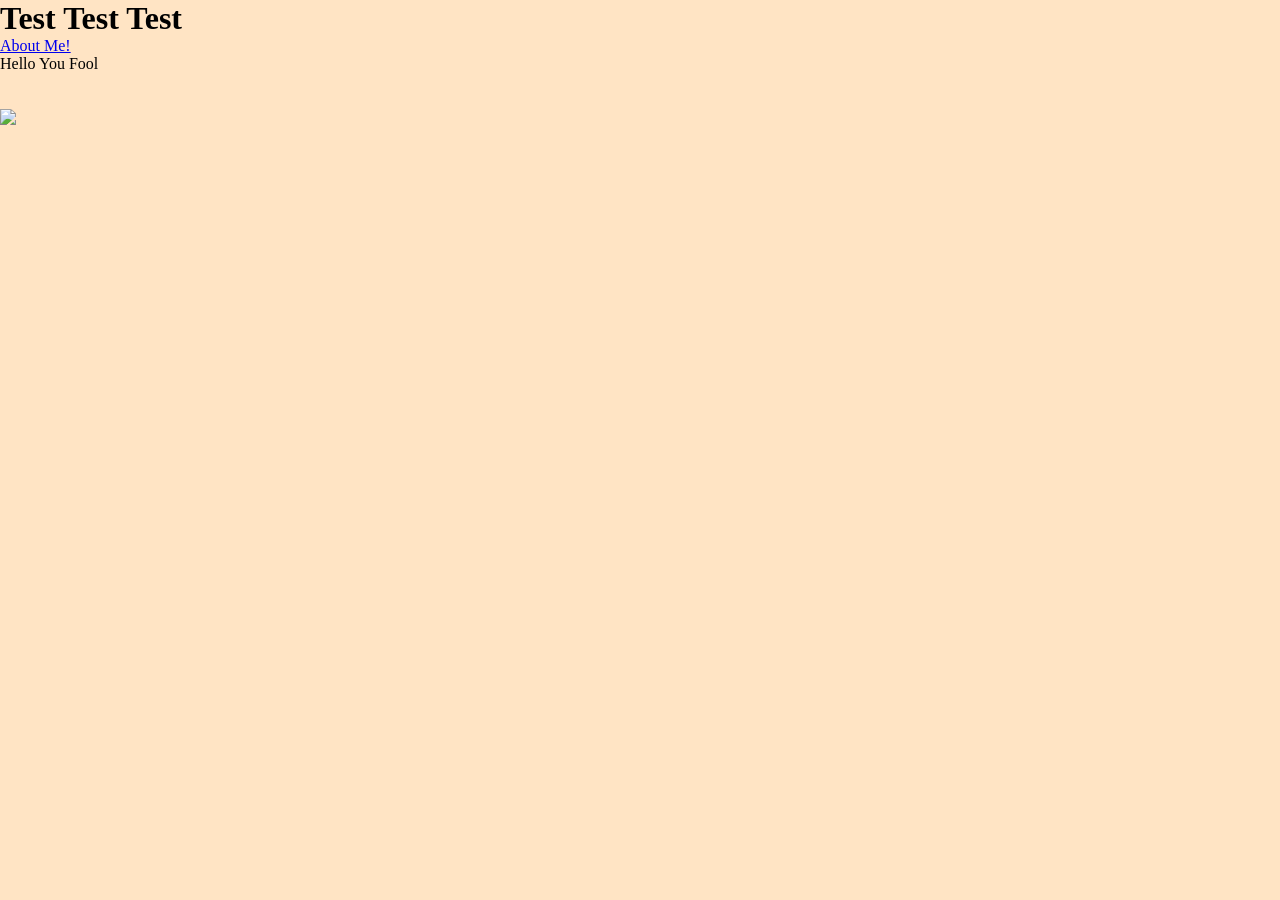
==== index.html @ d907721a "Update index.html" ====
<!DOCTYPE html>
<html>
<style>
    div {
        color:azure
    }
    body {
        background-color:bisque
    }
    .info {
        background-color:blueviolet
    }
    * {
    margin: 0;
    padding: 0;
}
</style>    
  <head>
    <title>Hello</title>
  </head>
  <body>
    <h1>Test Test Test</h1>
    <p><a href="about.html">About Me!</a></p>
    <hl>Hello You Fool</hl>
    <br><br><br>
    <img src="https://github.com/user-attachments/assets/80d46d30-9823-47f9-837d-1a299e6cc2b3">
    <br>
    <video width="640" height="360" autoplay loop>
        
    How Does div work <div>Is this how it works?</div> tf?
    <div class="info">This is my test html page</div>
    <div class="info">I guess these are like variables</div>
    <div>End of info section</div>
    <div class="clock"></div>
    
  </body>
</html>
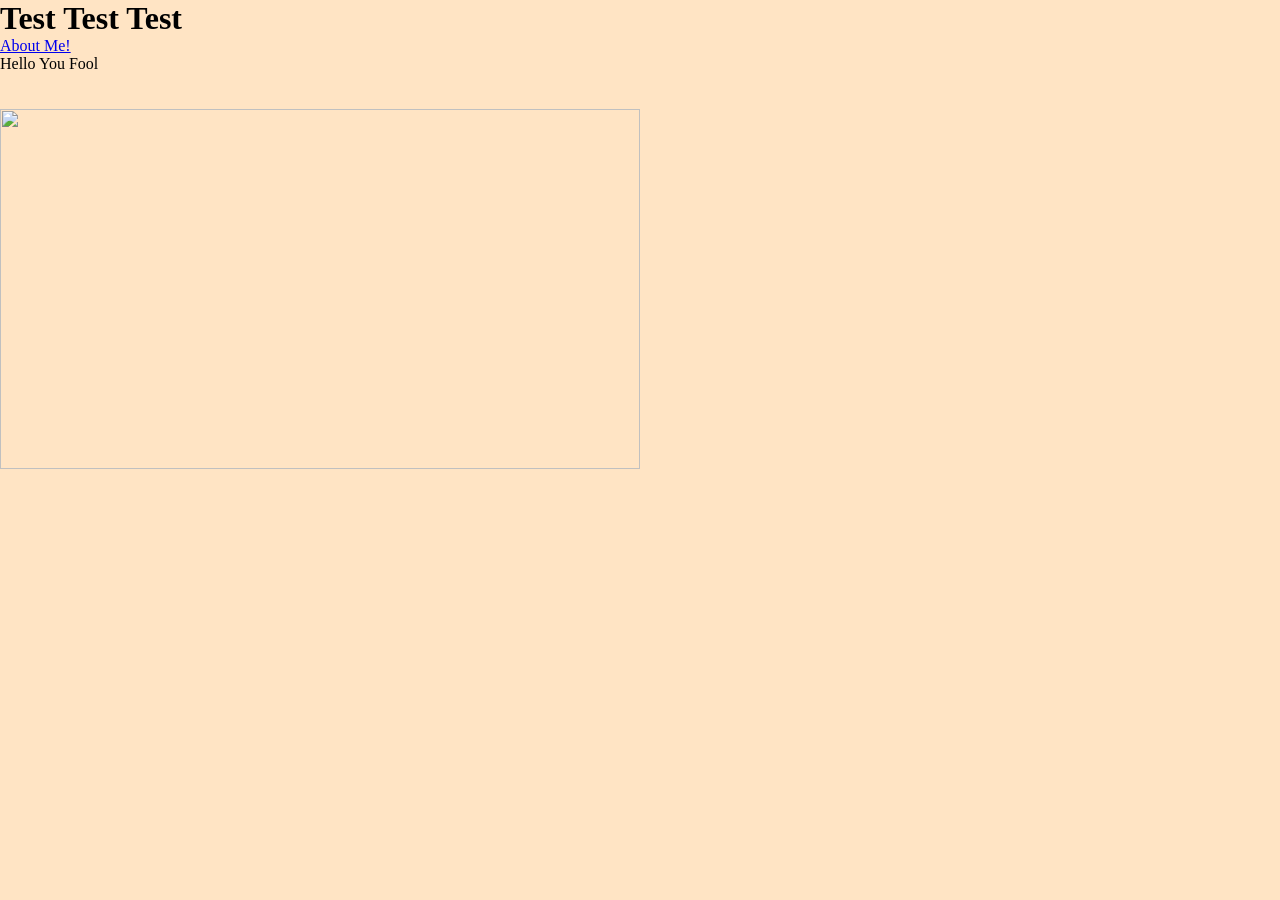
==== commit ce9c7239: "Update index.html" ====
--- a/index.html
+++ b/index.html
@@ -23,7 +23,7 @@
     <p><a href="about.html">About Me!</a></p>
     <hl>Hello You Fool</hl>
     <br><br><br>
-    <img src="https://github.com/user-attachments/assets/80d46d30-9823-47f9-837d-1a299e6cc2b3">
+    <img src="8765487_p0.png" width="640" height="360">
     <br>
     <video width="640" height="360" autoplay loop>
         
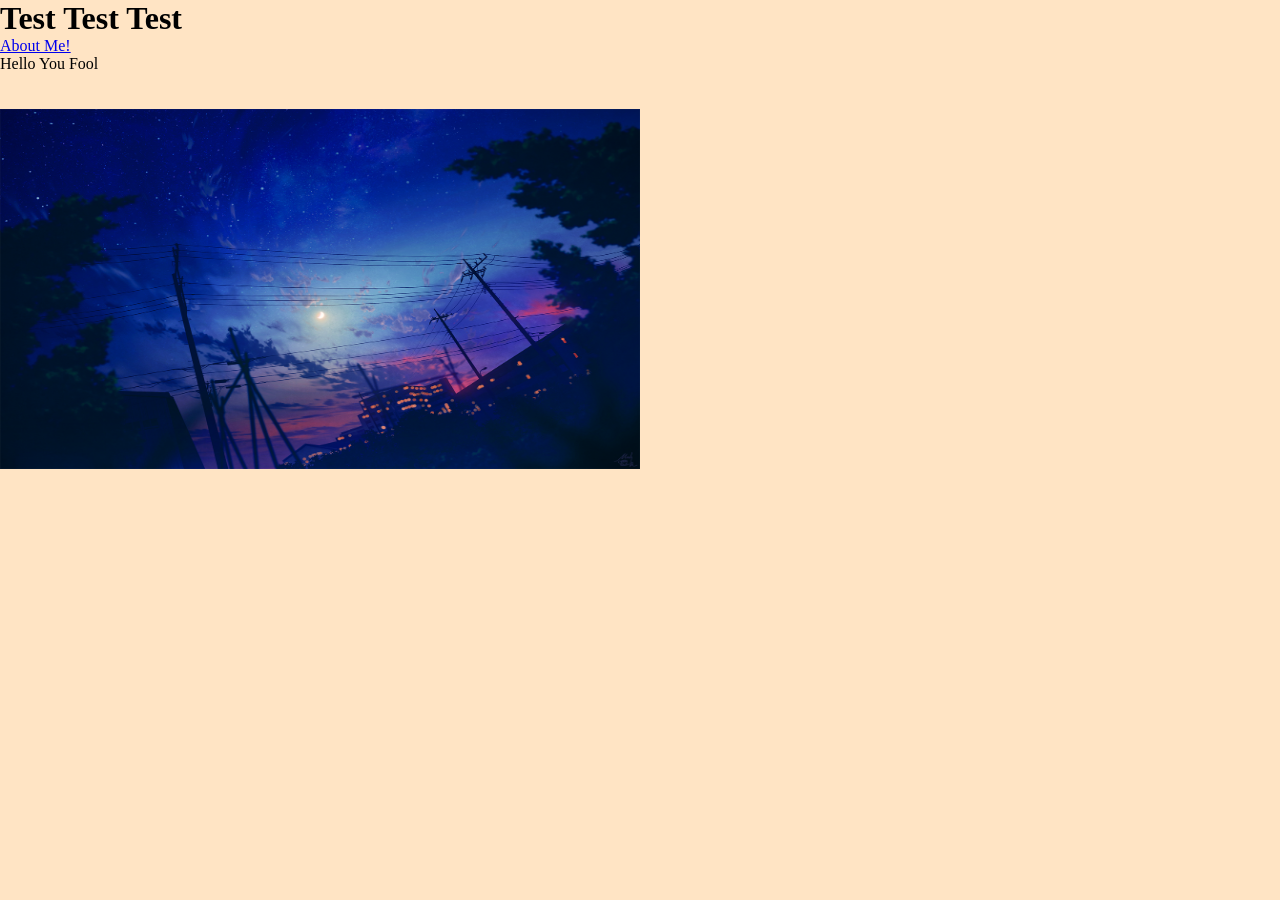
==== commit 34e6fd25: "Update index.html" ====
--- a/index.html
+++ b/index.html
@@ -23,7 +23,7 @@
     <p><a href="about.html">About Me!</a></p>
     <hl>Hello You Fool</hl>
     <br><br><br>
-    <img src="8765487_p0.png" width="640" height="360">
+    <img src="87654287_p0.png" width="640" height="360">
     <br>
     <video width="640" height="360" autoplay loop>
         
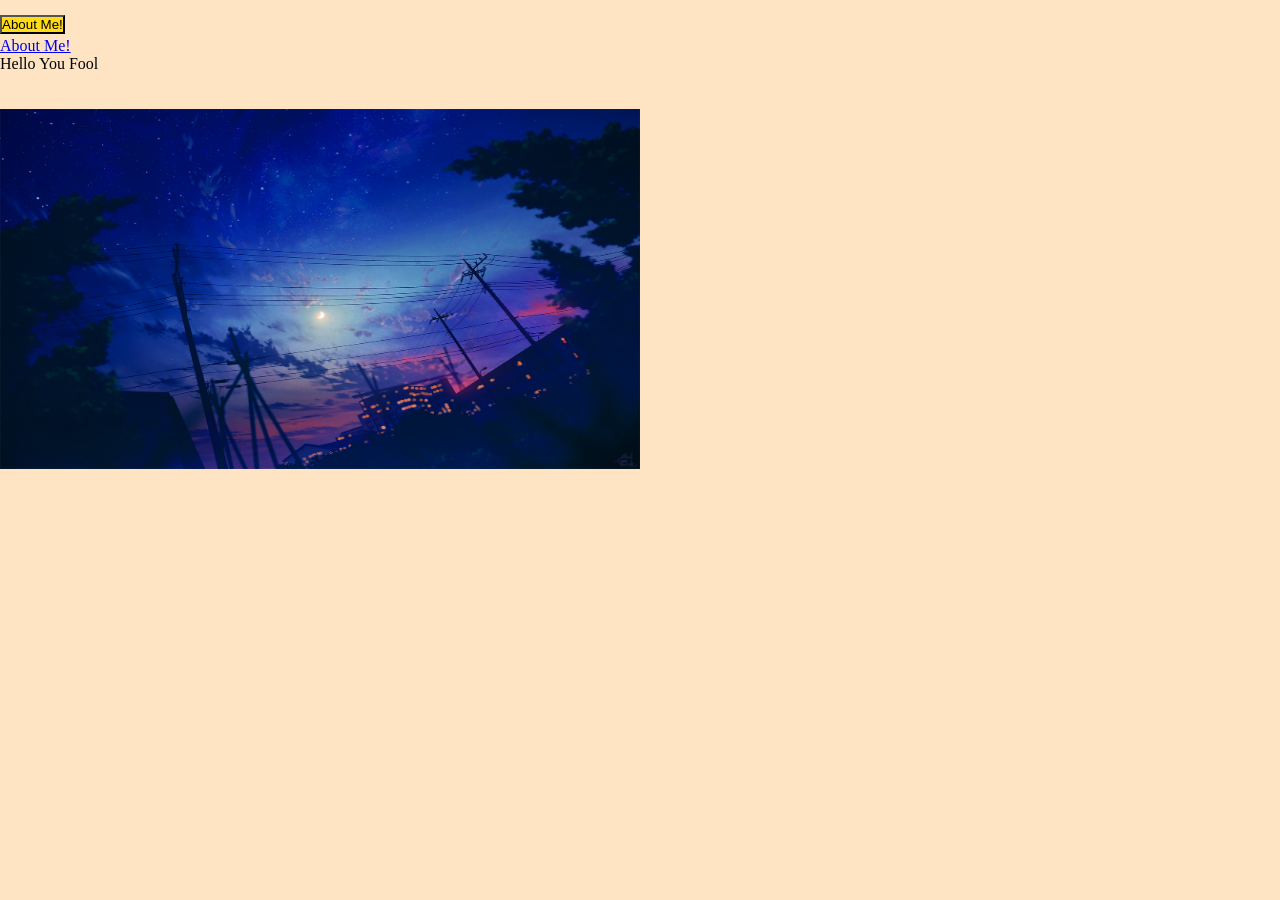
==== commit 20305e86: "Made changes to css" ====
--- a/index.html
+++ b/index.html
@@ -1,25 +1,14 @@
 <!DOCTYPE html>
 <html>
-<style>
-    div {
-        color:azure
-    }
-    body {
-        background-color:bisque
-    }
-    .info {
-        background-color:blueviolet
-    }
-    * {
-    margin: 0;
-    padding: 0;
-}
-</style>    
+ 
   <head>
+    <link rel="stylesheet" href="style.css">
     <title>Hello</title>
   </head>
   <body>
-    <h1>Test Test Test</h1>
+    <h1>
+      <button id="aboutButton"> About Me!</button>
+    </h1>
     <p><a href="about.html">About Me!</a></p>
     <hl>Hello You Fool</hl>
     <br><br><br>
--- a/style.css
+++ b/style.css
@@ -0,0 +1,17 @@
+    div {
+        color:azure
+    }
+    body {
+        background-color:bisque
+    }
+    .info {
+        background-color:blueviolet
+    }
+    * {
+    margin: 0;
+    padding: 0;
+}
+    #aboutButton {
+      background-color:#ffdc15;
+      color:black;
+    }
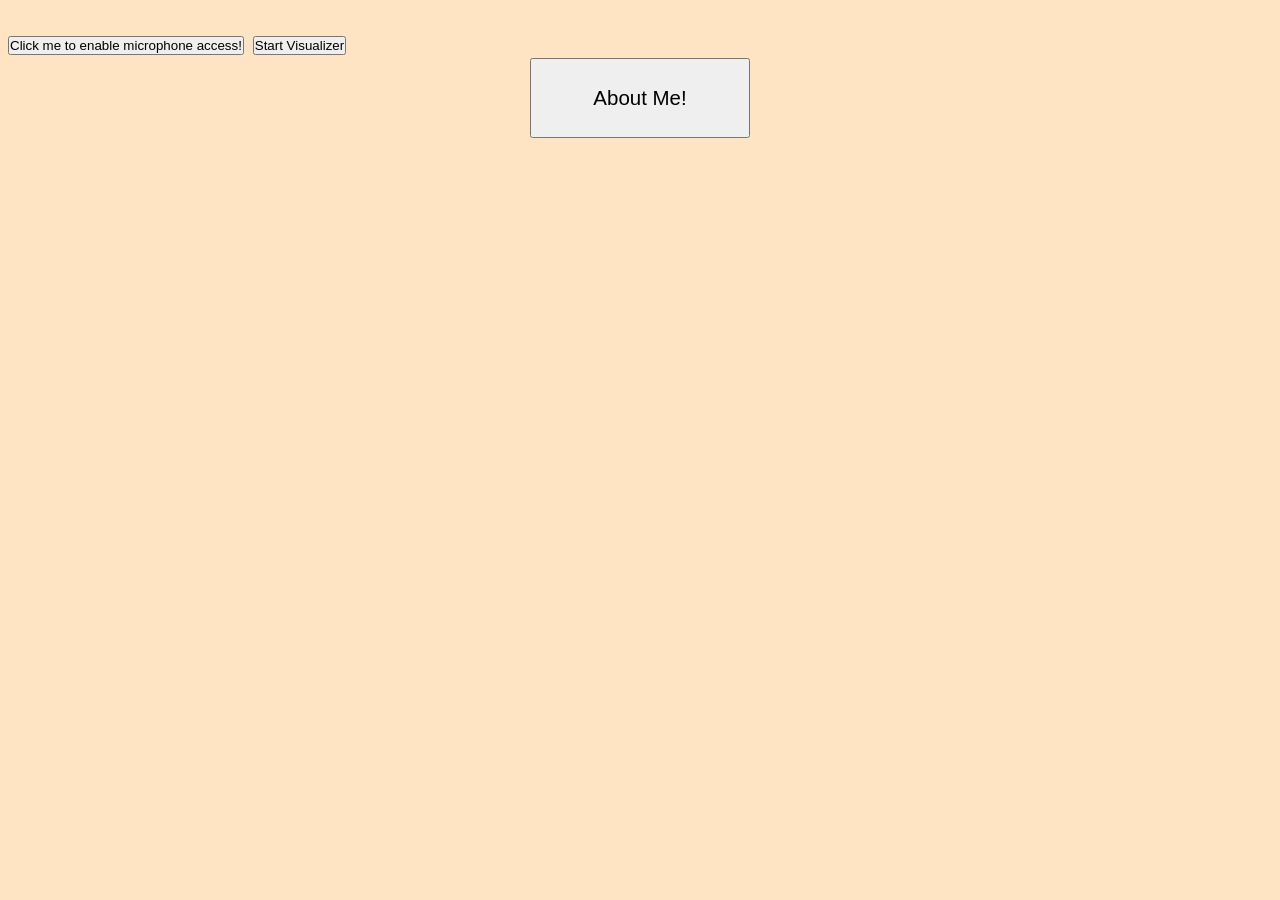
==== commit 548107c5: "added a bunch of stuff" ====
--- a/index.html
+++ b/index.html
@@ -3,16 +3,20 @@
  
   <head>
     <link rel="stylesheet" href="style.css">
-    <title>Hello</title>
+    <script src="script.js"></script>
+    <title>Joshua Croft Website</title>
   </head>
   <body>
+    
     <h1>
-      <button id="aboutButton"> About Me!</button>
+      <button id="permButton" onclick="setup();"> Click me to enable microphone access! </button>
+      <button id="startButton" onclick="draw();"> Start Visualizer </button>
+      <div class="center">
+        <button id="aboutButton" class="center" onclick="redirect('about.html')"> About Me!</button>
+      </div>
     </h1>
-    <p><a href="about.html">About Me!</a></p>
-    <hl>Hello You Fool</hl>
     <br><br><br>
-    <img src="87654287_p0.png" width="640" height="360">
+    <canvas id="visualizer" width="600" height="200"></canvas>
     <br>
     <video width="640" height="360" autoplay loop>
         
--- a/style.css
+++ b/style.css
@@ -8,10 +8,26 @@
         background-color:blueviolet
     }
     * {
-    margin: 0;
+    margin: 100;
     padding: 0;
+    font-family: "Lucida Console", Arial, Helvetica, sans-serif;
 }
+
+    .button {
+        background-color:#ffdc155d;
+        color:black;
+    }
+    
+    .center {
+        text-align: center;
+    }
+
     #aboutButton {
-      background-color:#ffdc15;
-      color:black;
+      height: 80px;
+      width: 220px;
+      font-size: 1.6vw;
+      
+    }
+    #permButton {
+        
     }
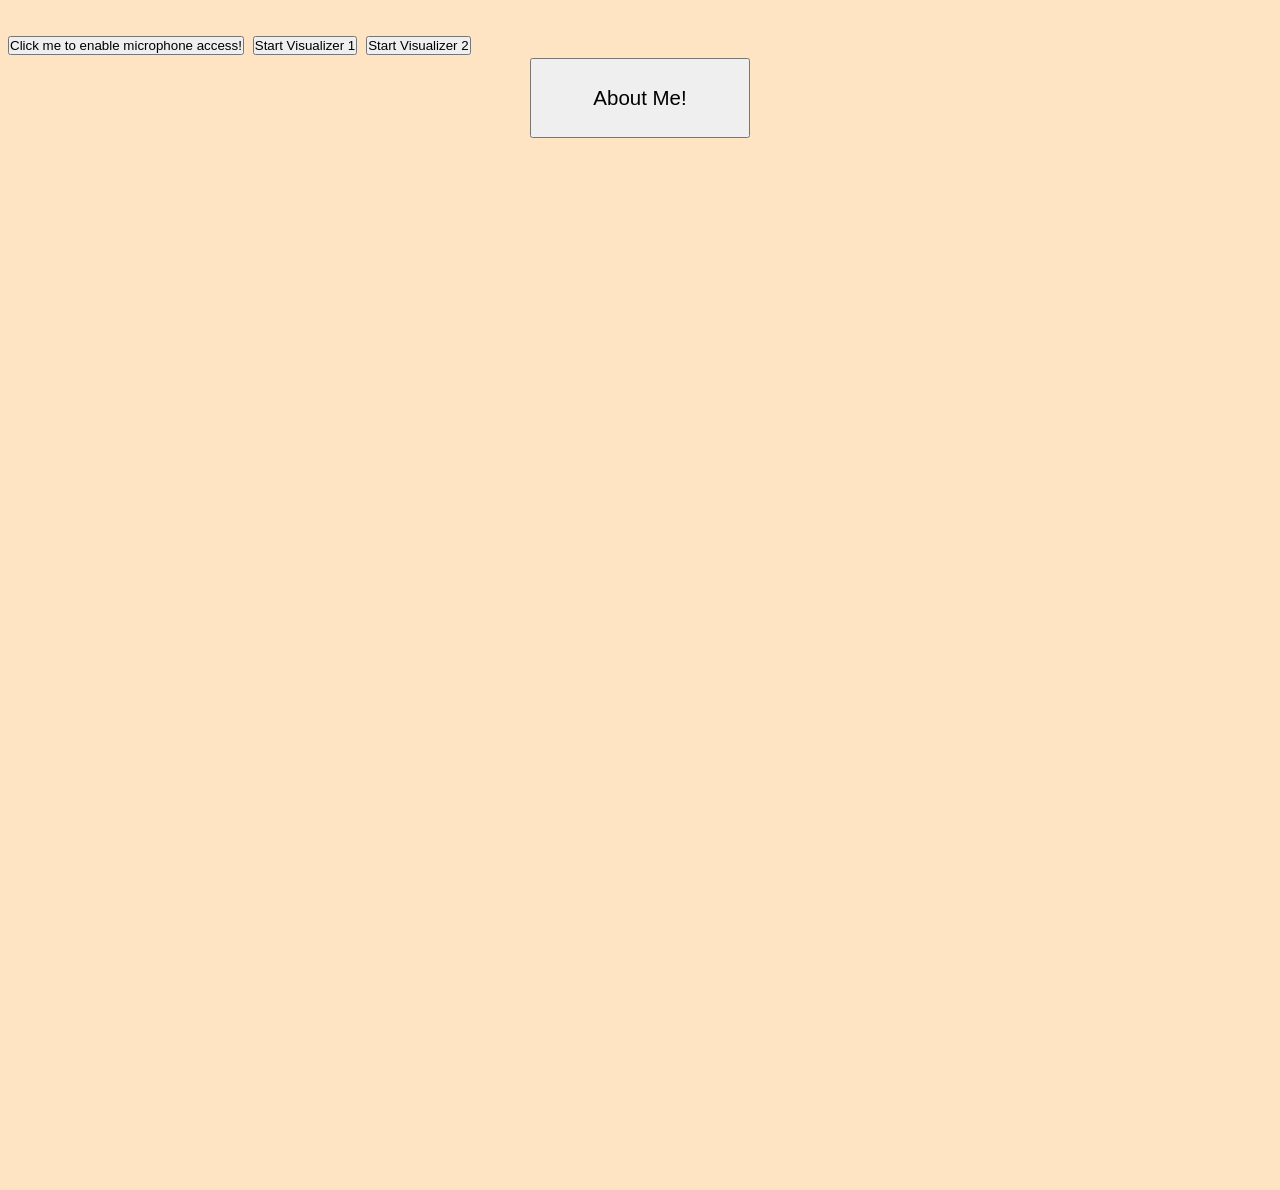
==== commit 80dc72b9: "added gooey visualizer" ====
--- a/index.html
+++ b/index.html
@@ -3,20 +3,21 @@
  
   <head>
     <link rel="stylesheet" href="style.css">
-    <script src="script.js"></script>
+    
     <title>Joshua Croft Website</title>
   </head>
   <body>
     
     <h1>
       <button id="permButton" onclick="setup();"> Click me to enable microphone access! </button>
-      <button id="startButton" onclick="draw();"> Start Visualizer </button>
+      <button id="startButton" onclick="draw();"> Start Visualizer 1</button>
+      <button id="startButton" onclick="drawGraph();"> Start Visualizer 2</button>
       <div class="center">
-        <button id="aboutButton" class="center" onclick="redirect('about.html')"> About Me!</button>
+        <button id="aboutButton" class="center" onclick="revealText()"> About Me!</button>
       </div>
     </h1>
     <br><br><br>
-    <canvas id="visualizer" width="600" height="200"></canvas>
+    <canvas id="visualizer" width="600" height="600"></canvas>
     <br>
     <video width="640" height="360" autoplay loop>
         
@@ -25,6 +26,6 @@
     <div class="info">I guess these are like variables</div>
     <div>End of info section</div>
     <div class="clock"></div>
-    
+    <script src="script.js"></script>
   </body>
 </html>
--- a/style.css
+++ b/style.css
@@ -30,4 +30,16 @@
     }
     #permButton {
         
-    }+    }
+    
+    #revealText {
+        padding: 5px;
+        font-size: 12px;
+        color: black;
+        margin-top:10px;
+        width: 300px;
+        height: 100px;
+        border: 1px solid black;
+        background-color: #f0f0f0;
+        
+    }
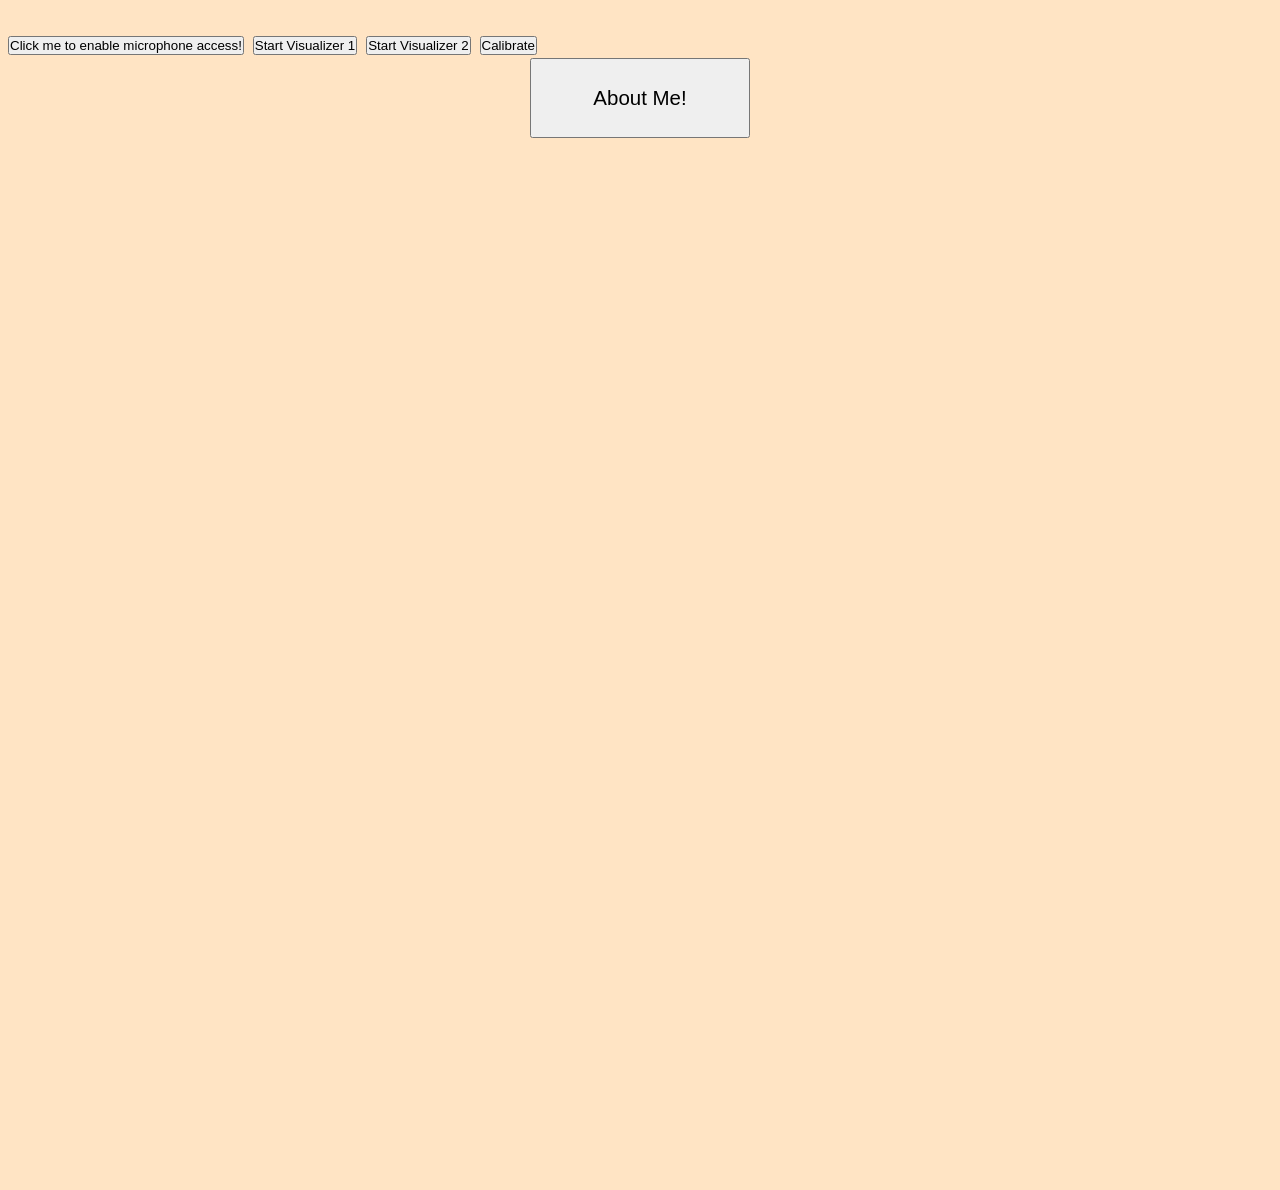
==== commit d8a8253e: "Added Noise Gate, Changed styling" ====
--- a/index.html
+++ b/index.html
@@ -12,6 +12,7 @@
       <button id="permButton" onclick="setup();"> Click me to enable microphone access! </button>
       <button id="startButton" onclick="draw();"> Start Visualizer 1</button>
       <button id="startButton" onclick="drawGraph();"> Start Visualizer 2</button>
+      <button id="startButton" onclick="calibrate()"> Calibrate</button>
       <div class="center">
         <button id="aboutButton" class="center" onclick="revealText()"> About Me!</button>
       </div>
--- a/style.css
+++ b/style.css
@@ -2,7 +2,7 @@
         color:azure
     }
     body {
-        background-color:bisque
+        background-color:rgb(255, 228, 196)
     }
     .info {
         background-color:blueviolet
@@ -43,3 +43,8 @@
         background-color: #f0f0f0;
         
     }
+    .visualizer {
+        color: red;
+        font-size: 20px;
+        font-weight: bold;
+    }
